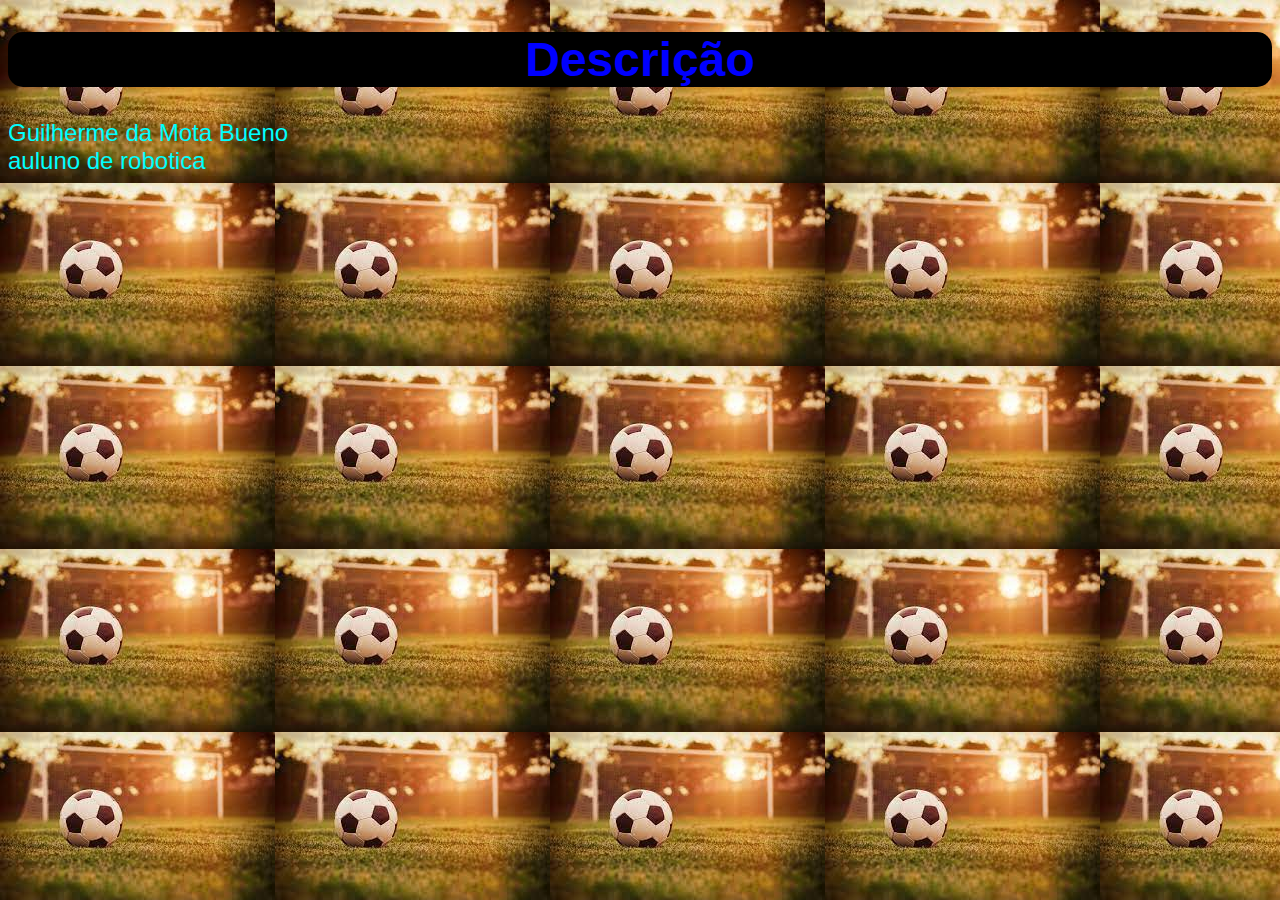
==== GUilherme.html @ f4e8e2b7 "Add files via upload" ====
<!DOCTYPE html>
<html lang="pt-br">
<head>
    <meta charset="UTF-8">
    <meta name="viewport" content="width=device-width, initial-scale=1.0">
    <title>Guilherme</title>
    <link rel="stylesheet" href="estilo.css">


</head>
<body>
    <h1>Descrição</h1>
Guilherme da Mota Bueno <br>
auluno de robotica 
</body>
</html>
---- estilo.css ----
.fachada{
    border-radius: 0%;
    
}
img{
    width: 300px;
    margin-left: 4px;
    border-radius: 50%;
    border-color: rgb(67, 207, 67);
}
img:hover{
    border-radius: 0%;
    width: 400px;
}

body{

background-image: url(Fundo.jpg);
    color: aqua;
    font-size: x-large;
    font-family: Arial;
}
h1{
    color: blue;
    text-align: center;
    background-color: black;
    border-radius: 15px;

}
ul{
    color: wheat;

}
a{
   color:rgb(240, 235, 235); 
   text-decoration: none;
   background-color: red;
   border-radius: 5px;
   width: 400px;
}
    a:hover{
        color: #1aec2b;
        background-color: wheat;
        border: solid;
        font-size: xx-large;
    }
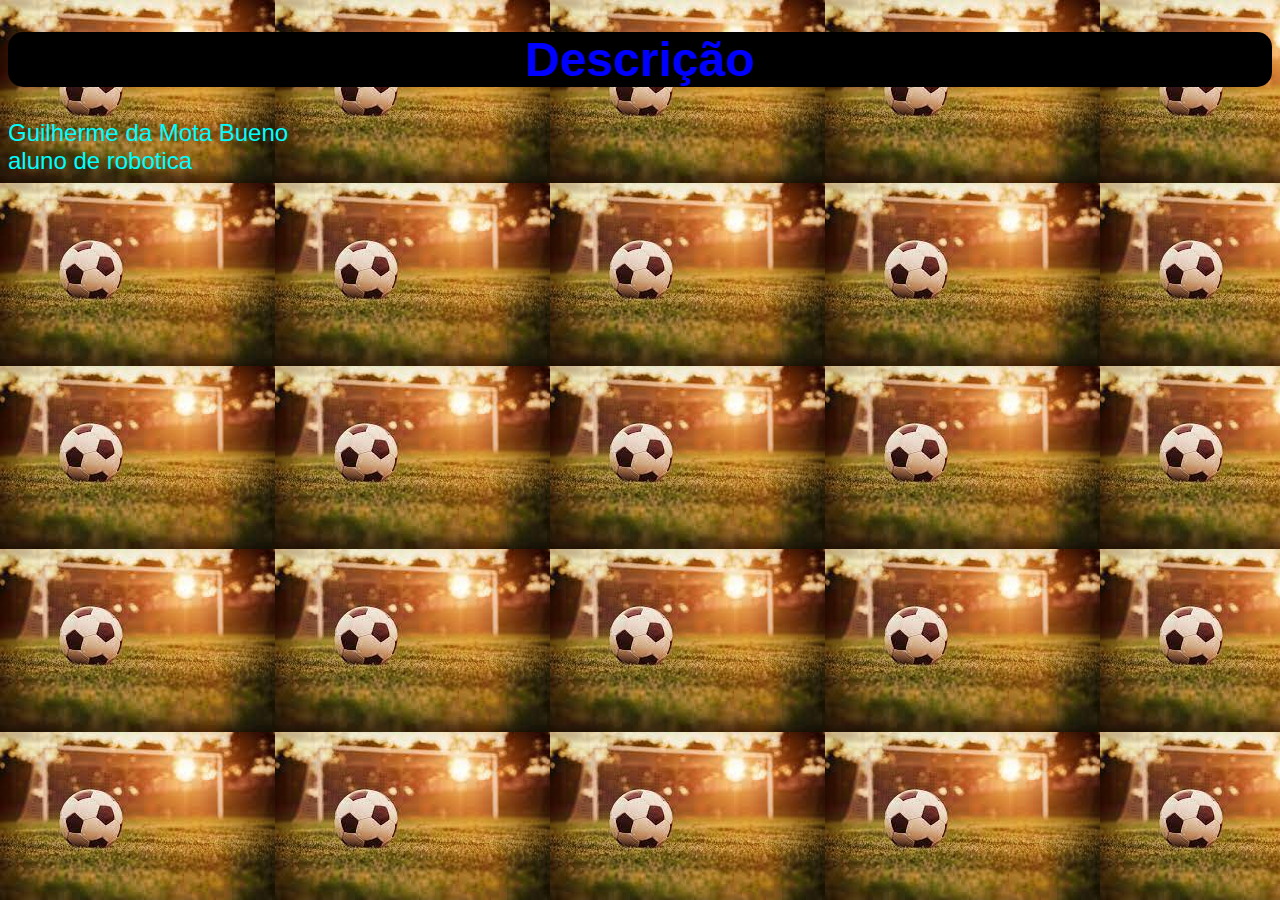
==== commit 64054339: "Add files via upload" ====
--- a/GUilherme.html
+++ b/GUilherme.html
@@ -11,6 +11,6 @@
 <body>
     <h1>Descrição</h1>
 Guilherme da Mota Bueno <br>
-auluno de robotica 
+aluno de robotica 
 </body>
 </html>